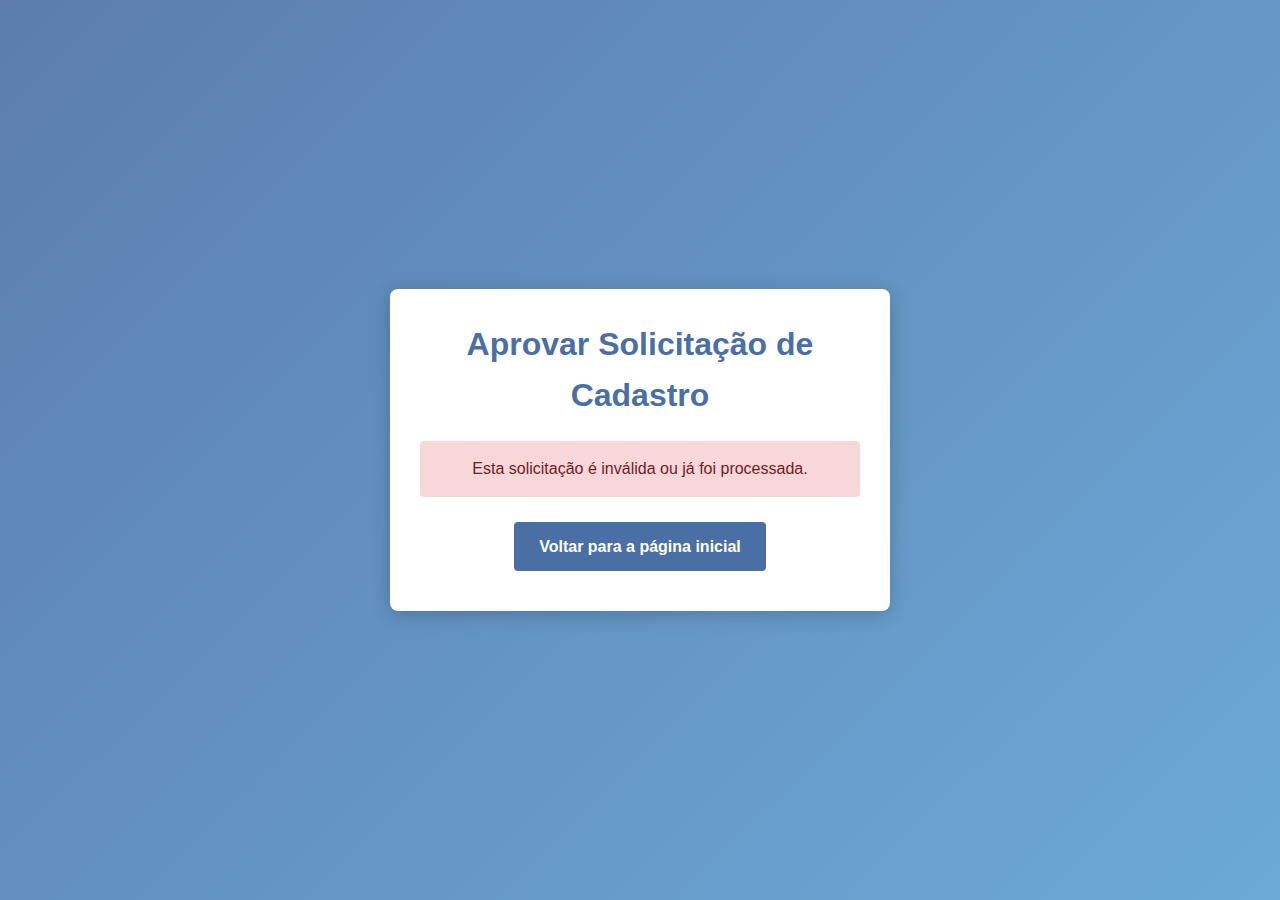
==== approve.html @ 6857c8eb "First commit" ====
<!DOCTYPE html>
<html lang="pt-BR">
<head>
    <meta charset="UTF-8">
    <meta name="viewport" content="width=device-width, initial-scale=1.0">
    <title>Aprovar Cadastro - Sistema de Controle de Contas Mensais</title>
    <style>
        * {
            margin: 0;
            padding: 0;
            box-sizing: border-box;
            font-family: 'Segoe UI', Tahoma, Geneva, Verdana, sans-serif;
        }
        
        body {
            background-color: #f5f7fa;
            color: #333;
            line-height: 1.6;
            display: flex;
            justify-content: center;
            align-items: center;
            min-height: 100vh;
            padding: 20px;
            background: linear-gradient(135deg, rgba(74,111,165,0.9) 0%, rgba(92,160,211,0.9) 100%);
        }
        
        .container {
            background-color: white;
            border-radius: 8px;
            box-shadow: 0 4px 20px rgba(0, 0, 0, 0.2);
            padding: 30px;
            width: 100%;
            max-width: 500px;
            text-align: center;
        }
        
        h1 {
            margin-bottom: 20px;
            color: #4a6fa5;
        }
        
        p {
            margin-bottom: 15px;
        }
        
        .user-info {
            background-color: #f7f9fc;
            border: 1px solid #e1e5ee;
            border-radius: 4px;
            padding: 15px;
            margin-bottom: 20px;
            text-align: left;
        }
        
        .user-info p {
            margin: 5px 0;
        }
        
        .btn {
            display: inline-block;
            padding: 12px 25px;
            background-color: #4a6fa5;
            color: white;
            border: none;
            border-radius: 4px;
            font-size: 16px;
            font-weight: 600;
            cursor: pointer;
            transition: background-color 0.3s;
            text-decoration: none;
            margin: 10px;
        }
        
        .btn:hover {
            background-color: #365687;
        }
        
        .btn-reject {
            background-color: #dc3545;
        }
        
        .btn-reject:hover {
            background-color: #bd2130;
        }
        
        .result {
            margin-top: 20px;
            padding: 15px;
            border-radius: 4px;
        }
        
        .success {
            background-color: #d4edda;
            color: #155724;
        }
        
        .error {
            background-color: #f8d7da;
            color: #721c24;
        }
    </style>
</head>
<body>
    <div class="container">
        <h1>Aprovar Solicitação de Cadastro</h1>
        
        <div id="loading">Carregando informações da solicitação...</div>
        
        <div id="user-details" style="display: none;">
            <p>Você está prestes a aprovar a seguinte solicitação de cadastro:</p>
            
            <div class="user-info">
                <p><strong>Nome:</strong> <span id="user-name"></span></p>
                <p><strong>Email:</strong> <span id="user-email"></span></p>
                <p><strong>Data da Solicitação:</strong> <span id="request-date"></span></p>
            </div>
            
            <div class="actions">
                <button id="btn-approve" class="btn">Aprovar Cadastro</button>
                <button id="btn-reject" class="btn btn-reject">Rejeitar</button>
            </div>
        </div>
        
        <div id="invalid-request" style="display: none;">
            <p class="result error">Esta solicitação é inválida ou já foi processada.</p>
            <a href="index.html" class="btn">Voltar para a página inicial</a>
        </div>
        
        <div id="result" style="display: none;"></div>
    </div>
    
    <script>
        document.addEventListener('DOMContentLoaded', function() {
            // Get token and email from URL parameters
            const urlParams = new URLSearchParams(window.location.search);
            const token = urlParams.get('token');
            const email = urlParams.get('email');
            
            if (!token || !email) {
                showInvalidRequest();
                return;
            }
            
            // Validate token
            const approvalTokens = JSON.parse(localStorage.getItem('financeApp_approvalTokens') || '{}');
            if (!approvalTokens[email] || approvalTokens[email] !== token) {
                showInvalidRequest();
                return;
            }
            
            // Get user information
            const users = JSON.parse(localStorage.getItem('financeApp_users') || '[]');
            const user = users.find(u => u.email === email);
            
            if (!user) {
                showInvalidRequest();
                return;
            }
            
            // Check if already approved
            if (user.approved) {
                showResult('Esta conta já foi aprovada anteriormente.', false);
                return;
            }
            
            // Show user details
            document.getElementById('loading').style.display = 'none';
            document.getElementById('user-details').style.display = 'block';
            
            document.getElementById('user-name').textContent = user.name;
            document.getElementById('user-email').textContent = user.email;
            document.getElementById('request-date').textContent = new Date(user.created).toLocaleString();
            
            // Set up approval button
            document.getElementById('btn-approve').addEventListener('click', function() {
                approveUser(email);
            });
            
            // Set up reject button
            document.getElementById('btn-reject').addEventListener('click', function() {
                rejectUser(email);
            });
        });
        
        function showInvalidRequest() {
            document.getElementById('loading').style.display = 'none';
            document.getElementById('invalid-request').style.display = 'block';
        }
        
        function approveUser(email) {
            // Get users
            const users = JSON.parse(localStorage.getItem('financeApp_users') || '[]');
            const userIndex = users.findIndex(u => u.email === email);
            
            if (userIndex !== -1) {
                // Approve user
                users[userIndex].approved = true;
                users[userIndex].approvedAt = new Date().toISOString();
                localStorage.setItem('financeApp_users', JSON.stringify(users));
                
                // Remove approval token
                const approvalTokens = JSON.parse(localStorage.getItem('financeApp_approvalTokens') || '{}');
                delete approvalTokens[email];
                localStorage.setItem('financeApp_approvalTokens', JSON.stringify(approvalTokens));
                
                // Show success message
                showResult(`Cadastro de ${users[userIndex].name} aprovado com sucesso!`, true);
            } else {
                showResult('Erro ao aprovar cadastro. Usuário não encontrado.', false);
            }
        }
        
        function rejectUser(email) {
            // Get users
            const users = JSON.parse(localStorage.getItem('financeApp_users') || '[]');
            const userIndex = users.findIndex(u => u.email === email);
            
            if (userIndex !== -1) {
                // Remove user
                const userName = users[userIndex].name;
                users.splice(userIndex, 1);
                localStorage.setItem('financeApp_users', JSON.stringify(users));
                
                // Remove approval token
                const approvalTokens = JSON.parse(localStorage.getItem('financeApp_approvalTokens') || '{}');
                delete approvalTokens[email];
                localStorage.setItem('financeApp_approvalTokens', JSON.stringify(approvalTokens));
                
                // Show rejection message
                showResult(`Cadastro de ${userName} rejeitado.`, true);
            } else {
                showResult('Erro ao rejeitar cadastro. Usuário não encontrado.', false);
            }
        }
        
        function showResult(message, success) {
            document.getElementById('user-details').style.display = 'none';
            
            const resultElement = document.getElementById('result');
            resultElement.style.display = 'block';
            resultElement.className = `result ${success ? 'success' : 'error'}`;
            resultElement.innerHTML = `
                <p>${message}</p>
                <a href="index.html" class="btn">Voltar para a página inicial</a>
            `;
        }
    </script>
</body>
</html>
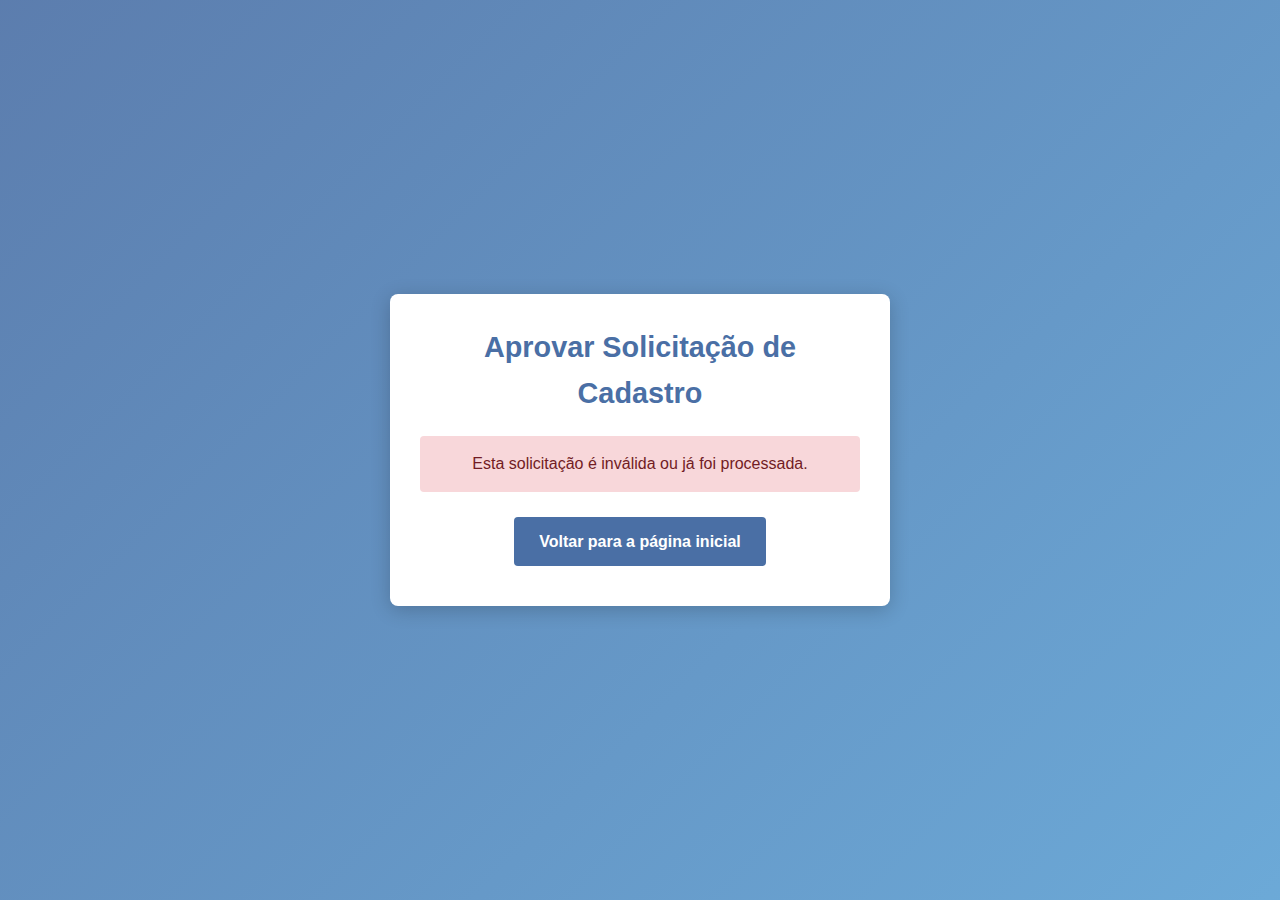
==== commit a686d1be: "Commit three version 2.0" ====
--- a/approve.html
+++ b/approve.html
@@ -37,6 +37,7 @@
         h1 {
             margin-bottom: 20px;
             color: #4a6fa5;
+            font-size: 1.8rem;
         }
         
         p {
@@ -98,6 +99,34 @@
             background-color: #f8d7da;
             color: #721c24;
         }
+        
+        .actions {
+            display: flex;
+            justify-content: center;
+            flex-wrap: wrap;
+            gap: 10px;
+        }
+        
+        @media (max-width: 768px) {
+            .container {
+                padding: 20px;
+            }
+            
+            h1 {
+                font-size: 1.5rem;
+            }
+            
+            .btn {
+                padding: 10px 20px;
+                font-size: 14px;
+                width: 100%;
+                margin: 5px 0;
+            }
+            
+            .actions {
+                flex-direction: column;
+            }
+        }
     </style>
 </head>
 <body>
